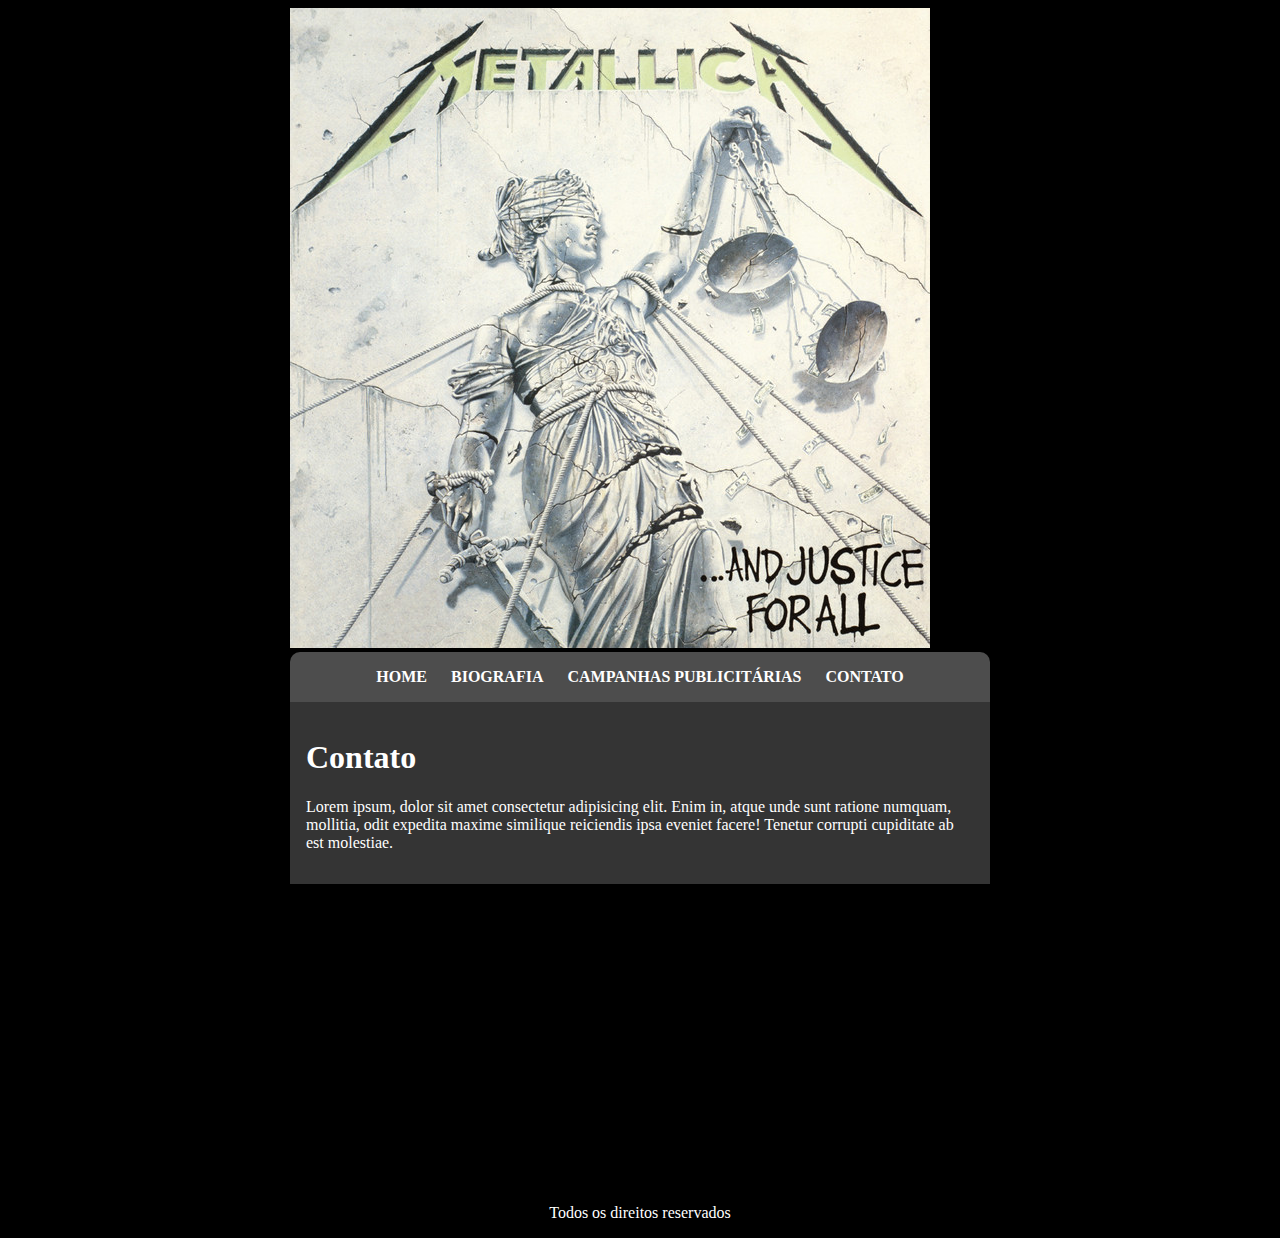
==== meuProjeto/projeto/pages/contato.html @ 2cd1908e "Add files via upload" ====
<!DOCTYPE html>
<html lang="pt-br">
<head>
    <meta charset="UTF-8">
    <meta http-equiv="X-UA-Compatible" content="IE=edge">
    <meta name="viewport" content="width=device-width, initial-scale=1.0">
    <link rel="stylesheet" href="../css/style.css">
    <title>And Justice For All</title>
</head>
<body>
    <!-- Cabeçalho da página -->
    <div class="container">
<header>
    <img src="../img/capa.jpg" alt="">
</header>
<!-- Tag de navegação -->
<nav class="nav">
<a class= "nav-link" href="index.html">HOME</a>
<a class= "nav-link" href="sobre.html">BIOGRAFIA</a>
<a class="nav-link" href="campanhaPubli.html">CAMPANHAS PUBLICITÁRIAS</a>
<a class="nav-link" href="contato.html">CONTATO</a>
</nav>
<!-- CONTEÚDO PRINCIPAL - MAIN -->
<main>
    <article>
    <h1>Contato</h1>
    <p>Lorem ipsum, dolor sit amet consectetur adipisicing elit. Enim in, atque unde sunt ratione numquam, mollitia, odit expedita maxime similique reiciendis ipsa eveniet facere! Tenetur corrupti cupiditate ab est molestiae.</p>
   
    </article>
</main>
<footer>
    <p class="sus">Todos os direitos reservados</p>
</footer>
    </div>
</body> 
</html>
---- meuProjeto/projeto/css/style.css ----
body{
    background-color: black

}

.container{
    background-color: rgba(0, 0, 0, 0.404);
    width: 700px;
    height: ;
    margin-left: auto;
    margin-right: auto;
    margin-bottom: auto;
    margin-top: auto;
}

.nav{
    background-color: #ffffff4d;
    padding: 1rem;
    display: block;
    margin: auto;
    text-align: center;
    border-top-right-radius:10px;
    border-top-left-radius:10px;
}

.nav-link{
    color: rgb(255, 255, 255);
    font-weight: bold;
    text-decoration: none;
    padding: 10px;

}

article{
    background-color: rgba(128, 128, 128, 0.404);
    padding: 1rem;
    color: #ffff;
}


footer p{
color: #ffff;
text-align: center;
margin-top: 202px;
}
.sus{
    margin-top: 320px;
}
#capa{
    width: 700px;
    height: 700px;
}

#sus{
    display: block;
    margin-left: auto;
    margin-right: auto;
    margin-bottom: auto;
    margin-top: 50px;
}
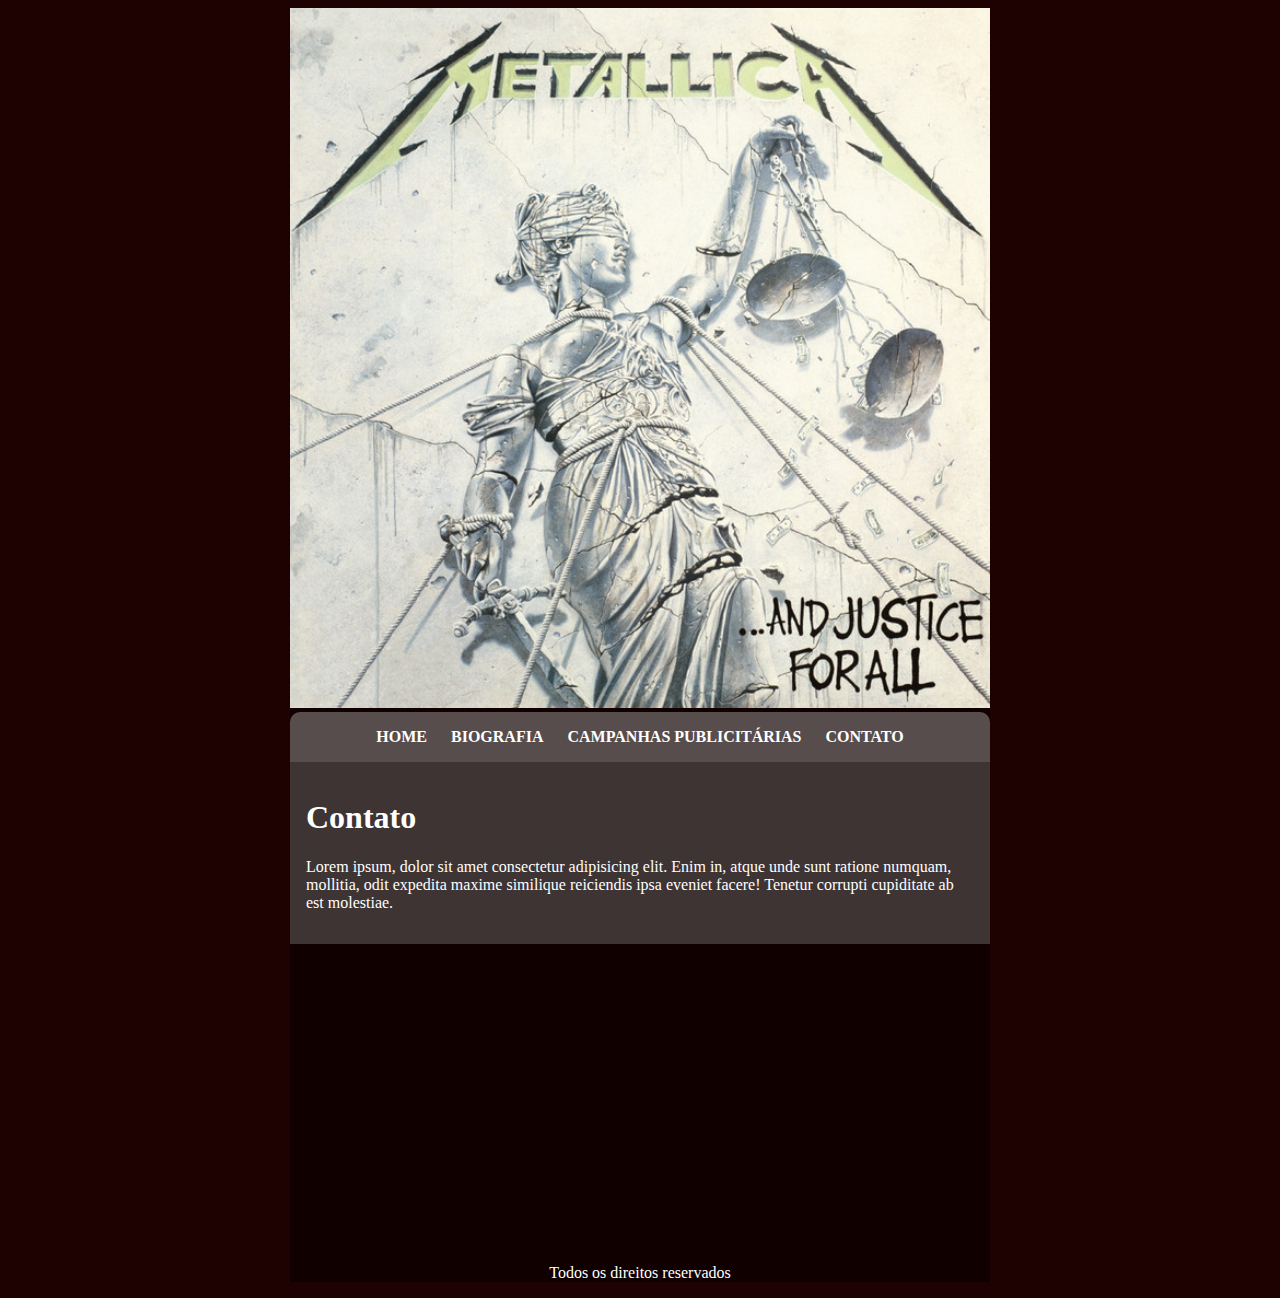
==== commit 05854b0c: "Add files via upload" ====
--- a/meuProjeto/projeto/pages/contato.html
+++ b/meuProjeto/projeto/pages/contato.html
@@ -11,7 +11,7 @@
     <!-- Cabeçalho da página -->
     <div class="container">
 <header>
-    <img src="../img/capa.jpg" alt="">
+    <img src="../img/capa.jpg" alt="" id="capa">
 </header>
 <!-- Tag de navegação -->
 <nav class="nav">
--- a/meuProjeto/projeto/css/style.css
+++ b/meuProjeto/projeto/css/style.css
@@ -1,5 +1,5 @@
 body{
-    background-color: black
+   background-color: hsl(0, 94%, 6%);
 
 }
 
